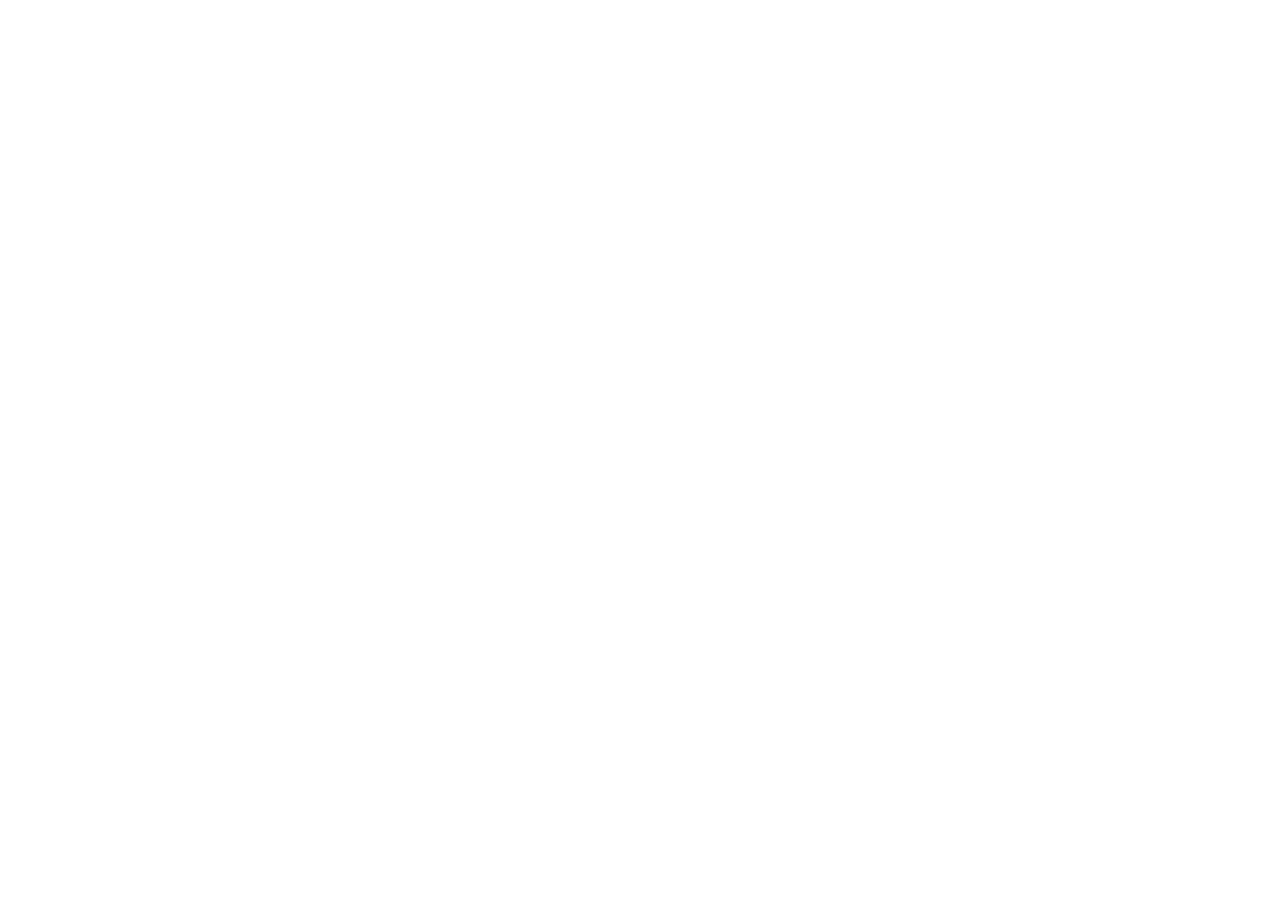
==== highscore.html @ 48c11279 "Set up basics for highscore.html" ====
<!DOCTYPE html>
<html land="en-US">

    <head>
        <meta charset="UTF-8">
        <link rel="stylesheet" type="text/css" href="./assets/css/style.css" />
        <title>Highscores for Coding Quiz</title>
    </head>

    <body>
        <script src="./assets/js/script.js"></script>
    </body>
</html>
---- assets/css/style.css ----
/* Header is wrapped in flex-box and 'View Highscores' and 'Timer' has space between them */
header {
    display: flex;
    flex-direction: row;
    justify-content: space-between;
}

/* Make buttons purple and have white text */
button {
    color: white;
    background-color: purple;
}

/* When hovering over buttons, they are displayed more transparent */
button:hover {
    opacity: 0.6;
}
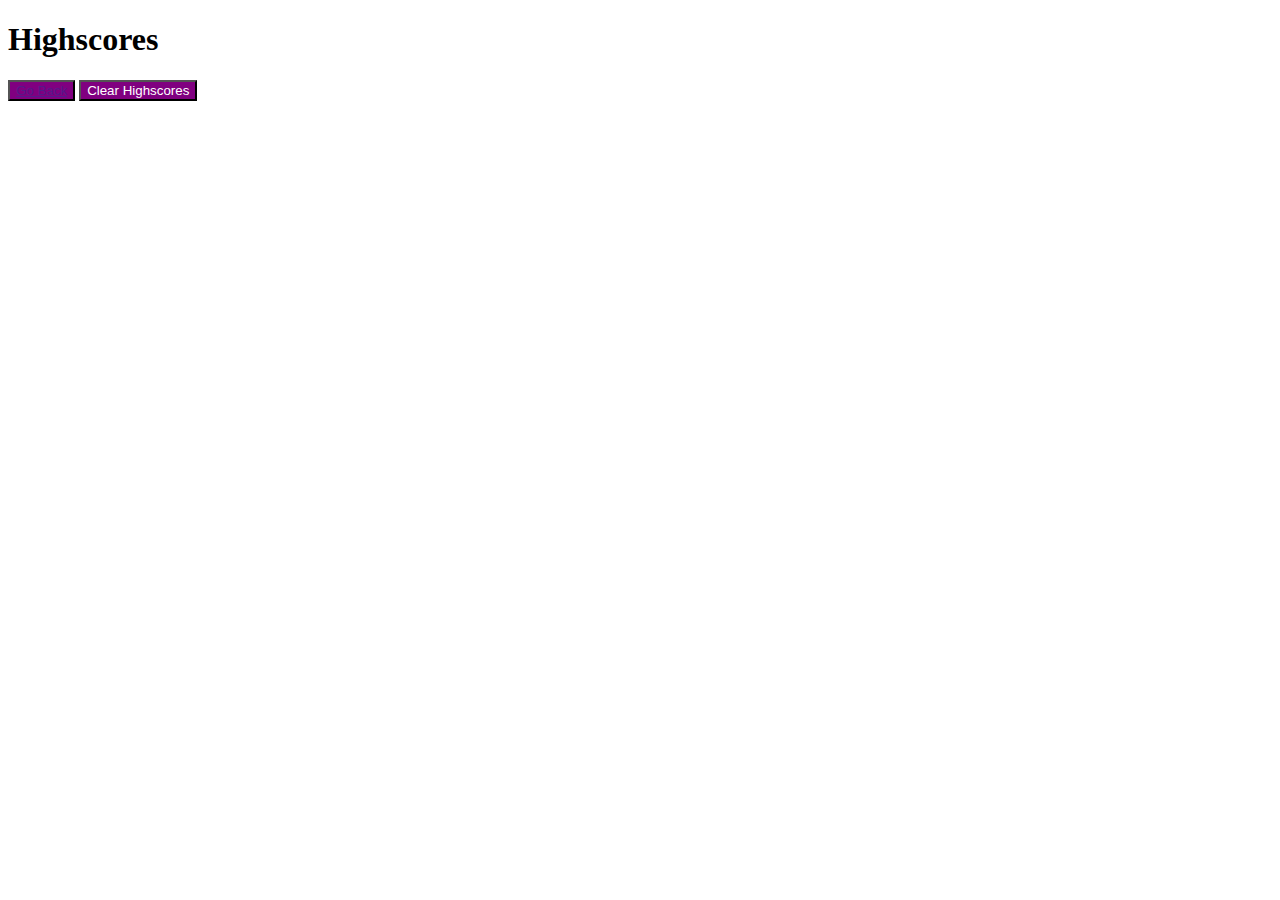
==== commit b8475542: "Added h1 title, placeholder section for highscores list, 'Go Back' button, and 'Clear Highscores' bu" ====
--- a/highscore.html
+++ b/highscore.html
@@ -8,6 +8,10 @@
     </head>
 
     <body>
+        <h1>Highscores</h1>
+        <section id="highscore-list"></section>
+        <button><a href>Go Back</a></button>
+        <button>Clear Highscores</button>
         <script src="./assets/js/script.js"></script>
     </body>
 </html>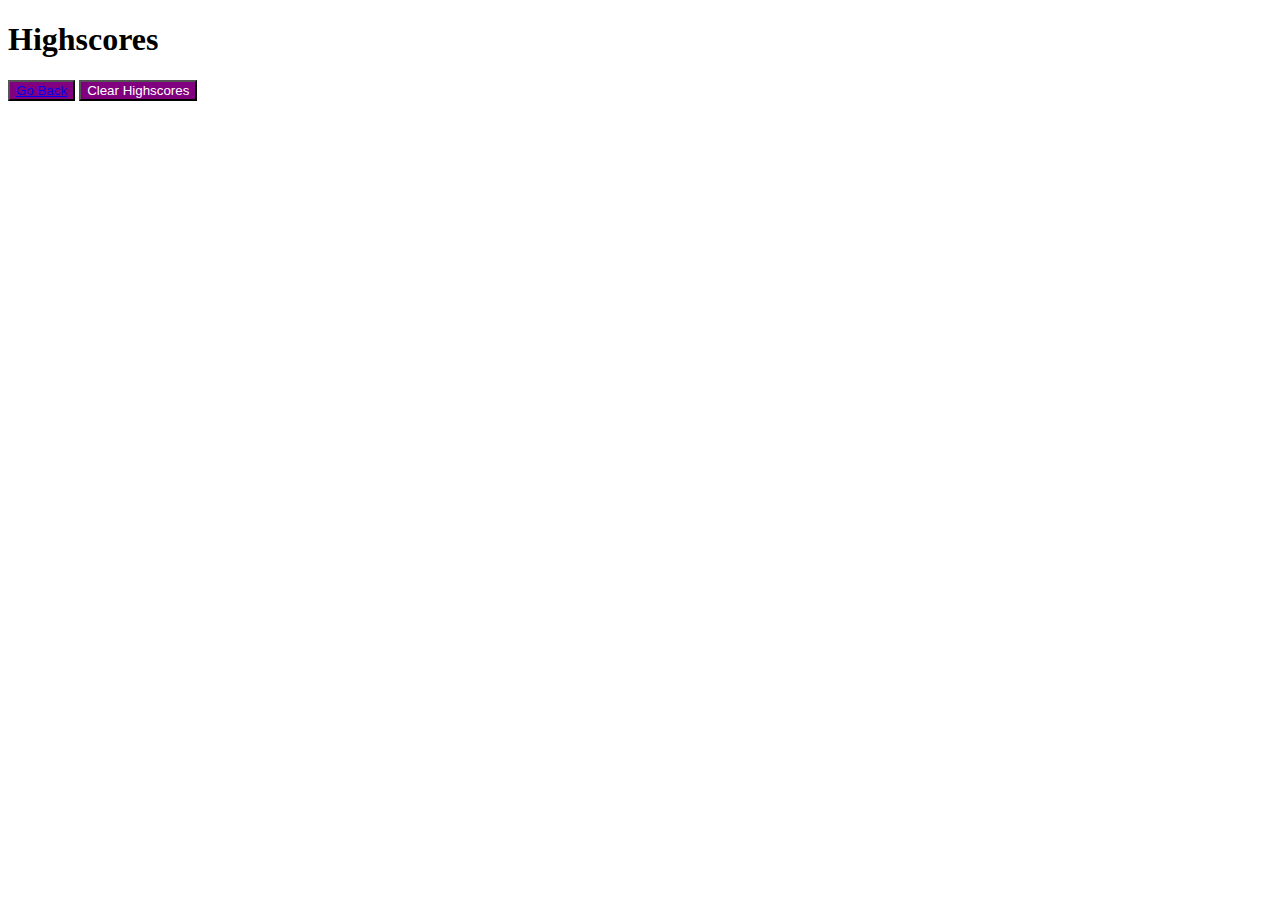
==== commit 38c7d60b: "Updated 'Go Back' button to link back to index.html" ====
--- a/highscore.html
+++ b/highscore.html
@@ -10,7 +10,7 @@
     <body>
         <h1>Highscores</h1>
         <section id="highscore-list"></section>
-        <button><a href>Go Back</a></button>
+        <button><a href="./index.html" >Go Back</a></button>
         <button>Clear Highscores</button>
         <script src="./assets/js/script.js"></script>
     </body>
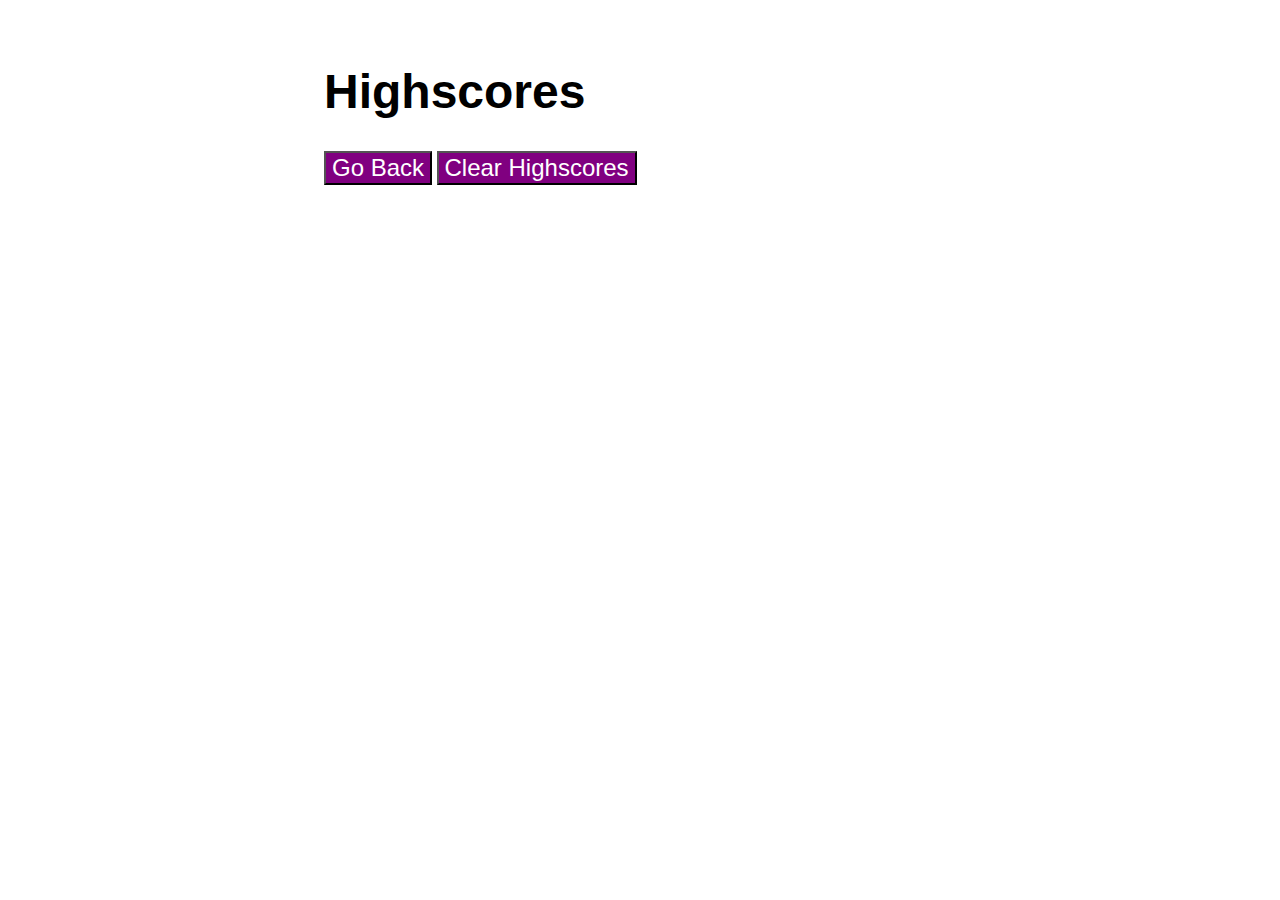
==== commit 88fa22bd: "Shifted body's content of highscore.html to be under 'main' and 'article' tag" ====
--- a/highscore.html
+++ b/highscore.html
@@ -8,10 +8,14 @@
     </head>
 
     <body>
-        <h1>Highscores</h1>
-        <section id="highscore-list"></section>
-        <button><a href="./index.html" >Go Back</a></button>
-        <button>Clear Highscores</button>
+        <main>
+            <article>
+                <h1>Highscores</h1>
+                <section id="highscore-list"></section>
+                <button><a href="./index.html" >Go Back</a></button>
+                <button>Clear Highscores</button>
+            </article>
+        </main>
         <script src="./assets/js/script.js"></script>
     </body>
 </html>--- a/assets/css/style.css
+++ b/assets/css/style.css
@@ -1,3 +1,8 @@
+/* All content are under this font */
+body {
+    font-family: Arial, Helvetica, sans-serif;
+}
+
 /* Header is wrapped in flex-box and 'View Highscores' and 'Timer' has space between them */
 header {
     display: flex;
@@ -5,13 +10,64 @@
     justify-content: space-between;
 }
 
+/* Centers content and limits the width to 70% */
+main {
+    display: flex;
+    flex-direction: column;
+    text-align: center;
+    width: 50%;
+    margin: 2rem auto;
+}
+
+/* Question-page and result-page are left-aligned */
+article {
+    text-align: left;
+}
+
+/* "Coding Quiz Challenge" */
+h1 {
+    font-size: 3rem;
+}
+
+/* Questions */
+h2 {
+    font-size: 2.5rem;
+}
+
+/* Instructions, 'View Highscores, Time, Enter initials, and input */
+p, label, input {
+    font-size: 1.5rem;
+}
+
 /* Make buttons purple and have white text */
-button {
+/* Link buttons are adjusted to look like other buttons */
+button, button a {
     color: white;
     background-color: purple;
+    font-size: 1.5rem;
+}
+
+/* "Go Back" button and "View Highscores" label do not show the underline */
+button a, label a {
+    text-decoration: none;
 }
 
 /* When hovering over buttons, they are displayed more transparent */
 button:hover {
     opacity: 0.6;
+}
+
+/* Answer choices are stacked on top of each other */
+.answer-choice {
+    display: flex;
+    margin-bottom: 0.5rem;
+    /* flex-direction: column; */
+}
+
+.show {
+    display: visible;
+}
+
+.hidden {
+    display: none;
 }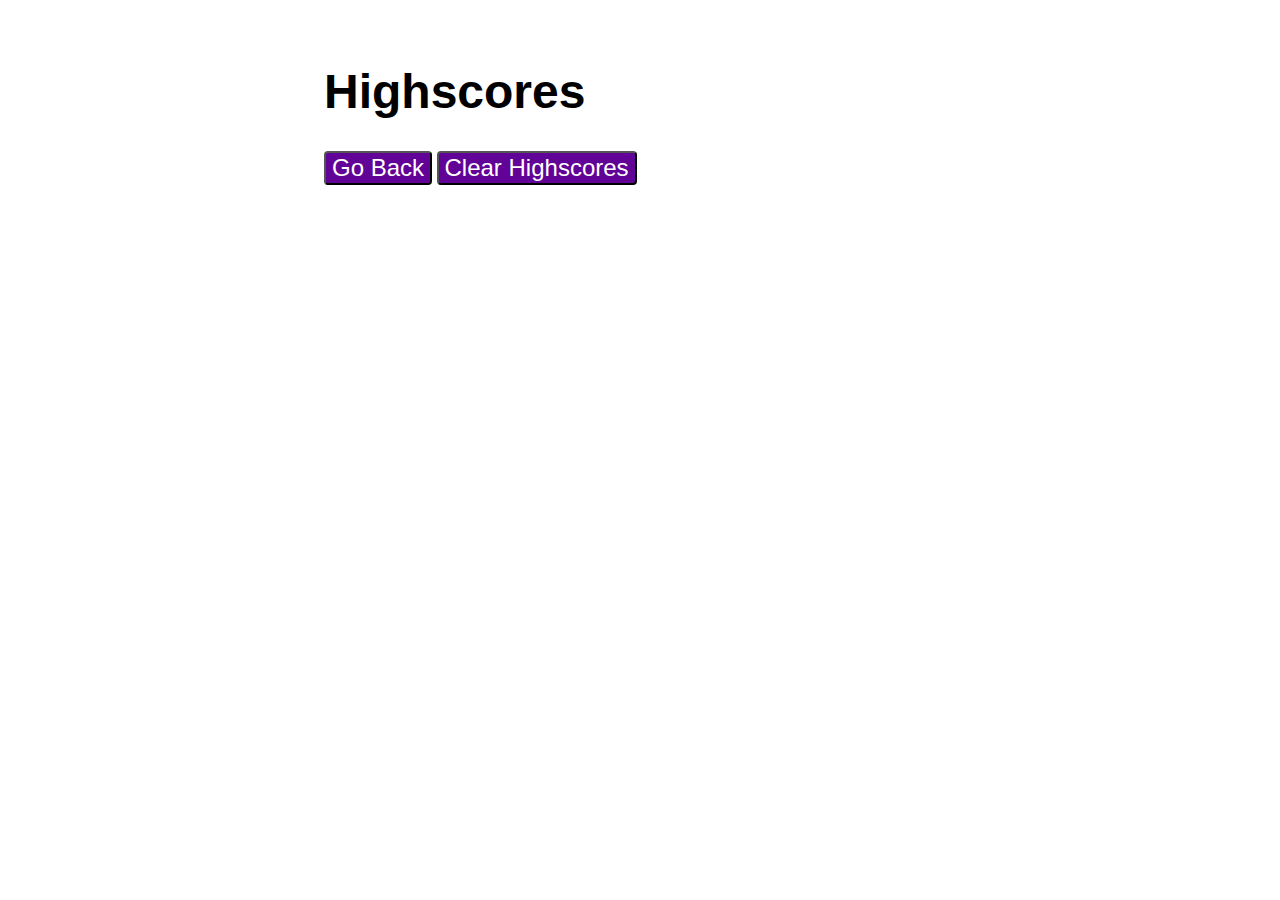
==== commit dd98d9bd: "Reformatted the highscore table and added color to 'ol'" ====
--- a/highscore.html
+++ b/highscore.html
@@ -11,11 +11,11 @@
         <main>
             <article>
                 <h1>Highscores</h1>
-                <section id="highscore-list"></section>
+                <ol id="highscore-list"></ol>
                 <button><a href="./index.html" >Go Back</a></button>
-                <button>Clear Highscores</button>
+                <button id="clear-highscore">Clear Highscores</button>
             </article>
         </main>
-        <script src="./assets/js/script.js"></script>
+        <script src="./assets/js/highscore-script.js"></script>
     </body>
 </html>--- a/assets/css/style.css
+++ b/assets/css/style.css
@@ -24,6 +24,20 @@
     text-align: left;
 }
 
+ol {
+    background-color: rgb(223, 181, 252);
+    padding-left: 1.5rem;
+}
+
+li {
+    background-color: rgb(239, 222, 252);
+    padding-left: 0.5rem;
+}
+
+li:nth-child(odd) {
+    background-color: rgb(223, 181, 252);
+}
+
 /* "Coding Quiz Challenge" */
 h1 {
     font-size: 3rem;
@@ -43,8 +57,9 @@
 /* Link buttons are adjusted to look like other buttons */
 button, button a {
     color: white;
-    background-color: purple;
+    background-color: rgb(97, 3, 151);
     font-size: 1.5rem;
+    border-radius: 4px;
 }
 
 /* "Go Back" button and "View Highscores" label do not show the underline */
@@ -61,13 +76,22 @@
 .answer-choice {
     display: flex;
     margin-bottom: 0.5rem;
-    /* flex-direction: column; */
 }
 
-.show {
-    display: visible;
+/* Feedback to answer shows up faintly  */
+.feedback {
+    opacity: 0.5;
+    font-style: italic;
+    border-top: 2px solid;
+    padding-top: 0.5rem;
 }
 
 .hidden {
     display: none;
+}
+
+@media screen and (max-width: 1100px) {
+    main {
+        width: 60%;
+    }
 }